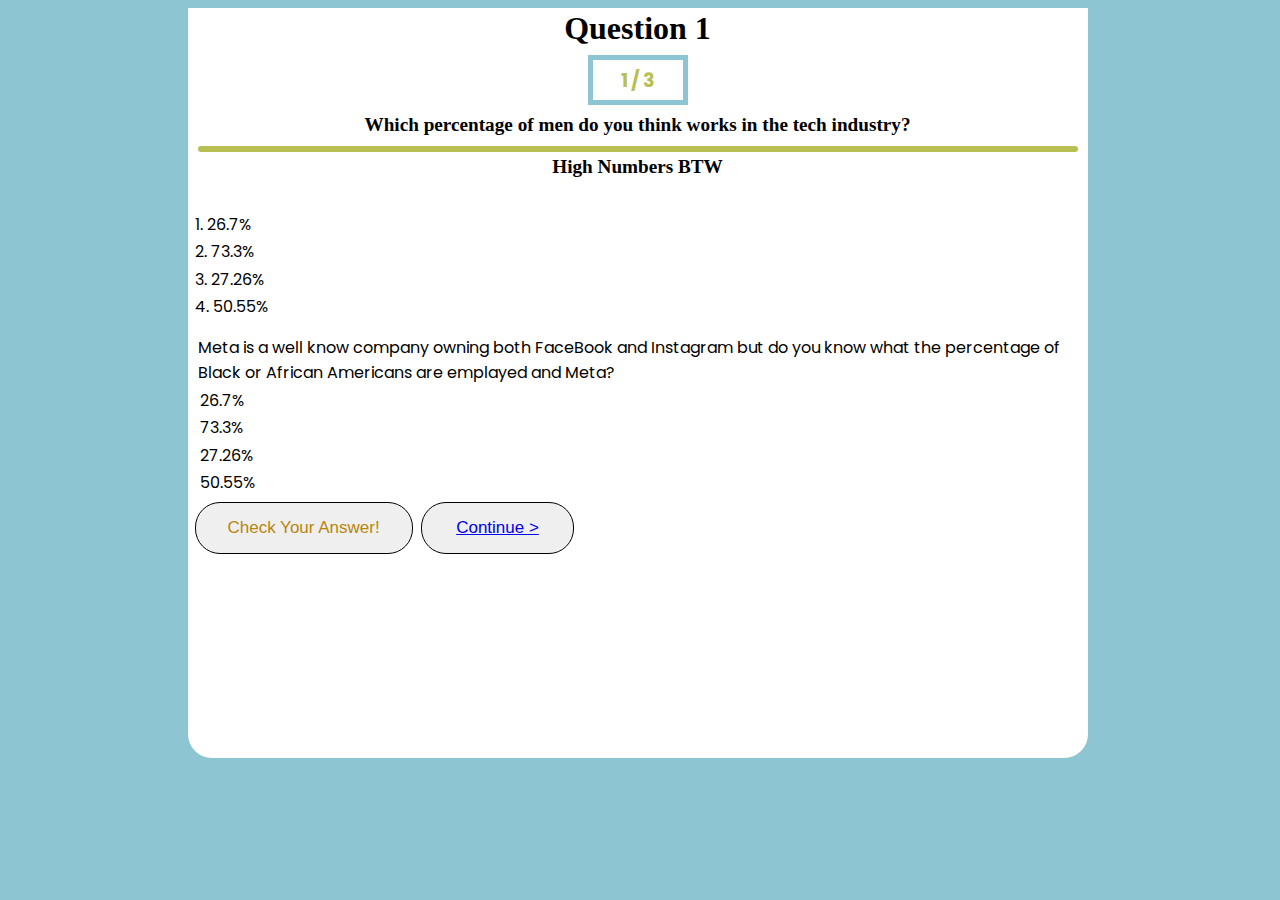
==== question1.html @ 68f1c30e "Initial commit" ====
<!DOCTYPE html>
<html lang="en">

<head>
  <meta charset="utf-8">
  <meta http-equiv="X-UA-Compatible" content="IE-edge">
  <meta name="viewport" content="width=device-width, initial-scale=1.0">
  <title>API Quiz Game Starter Code</title>
  <!--fontawesome icons cdn -->
  <link rel="stylesheet" href="https://cdnjs.cloudflare.com/ajax/libs/font-awesome/6.2.1/css/all.min.css"
    integrity="sha512-MV7K8+y+gLIBoVD59lQIYicR65iaqukzvf/nwasF0nqhPay5w/9lJmVM2hMDcnK1OnMGCdVK+iQrJ7lzPJQd1w=="
    crossorigin="anonymous" referrerpolicy="no-referrer" />

  <!-- custom css -->
  <link href="style.css" rel="stylesheet" type="text/css" />
</head>

<body class = "flex">
  
  <div class="wrapper">
    <div class="quiz-container">
      <div class="quiz-head">
        <h1 class="quiz-title">Question 1</h1>
        <div class="quiz-score flex">
          <span id="correct-score">1</span>/<span id="total-questions">3</span>
        </div>
      </div>

      <div class="quiz-body"> 
        <h2 class="quiz-question" id="question"> Which percentage of men do you think works in the tech industry? <br> <span class = "category"></span>High Numbers BTW</h2>
        <ul class="quiz-options">
          <li>1. 26.7%</li>
          <li>2. 73.3%</li> <!--Correct Answer -->
          <li>3. 27.26%</li>
          <li>4. 50.55%</li> 
        </ul>
        <div id = "result">
           <div class="questionOne"></div>
    <div class="answerOne"></div>
    <div class="messageOne"></div>
          <!---results here--->
          <!--correct results or answers should be posted here. We'll create 2 outcomes for the user's answer choice selection. A result that gives the correct answer with some context, and a result that praises the user for getting the correct answer (still with context). -->
      </div>
    </div>
      <div class = "quiz-foot"> <!--DELETE AFTER "quiz-foot" - answer context section??? -->
        <button class="button-question new" type = "button" id ="check-answer">Check Your Answer!</button>
        <button class="button-question new" type ="button" id ="play-again"><a href ="/question2.html"> Continue ></button>
      </div>
    </div>
  </div>

  <!-- quiz app javascript -->
  <script src="script.js"></script> 
</body>

</html>
---- style.css ----
@import url('https://fonts.googleapis.com/css2?family=Poppins:ital,wght@0,300;0,400;0,500;0,600;1,700;1,800&family=Rubik+Moonrocks&display=swap');

*{
  padding: 0px;
  margin: 2.5px;
  box-sizing: border-box;
}

:root{
  --light-yellow-color: #b8c054;
  --light-color: #fff;
  --dark-color: #000;
  --grey-color: #8dc5d3; /* maybe change colors */
  --transition: all 300ms ease-in-out;
}
/* centering */
.flex {
  display: flex;
  align-items: center;
  justify-content: center;
}
  
body {
  font-family:'Poppins', sans-serif;
  min-height: 35vh;
  color: var(--dark-color);
  background-color: var(--grey-color);
}

.wrapper{
  background-color: var(--light-color);
  padding: 1.5rem 4rem 3rem 4 rem;
  width: 900px;
  height: 750px;
  border-bottom-left-radius: 1.5rem;
  border-bottom-right-radius: 1.5rem;
  position: relative;
  box-shadow: 0 4px 6px rgb(0 0 0 / 10%), 0 1px 3px rgb (0 0 0 / 10%);
}

.quiz-title{
  text-align: center;
  font-size: 2rem;
  font-family: cursive;
}
.quiz-score{
  text-align: right;
  font-size: 1.2rem;
  border: 5px solid var(--grey-color);
  margin-bottom: 1rem;
  font-weight: bold;
  width: 100px; 
  height: 50px;
  margin: .5rem auto;
  color: var(--light-yellow-color);
}
.quiz-question{
  font-size: 1.2rem;
  text-align: center;
  line-height: 1.3;
  margin-bottom: 2rem;
  font-family: cursive;
}

.quiz-question .category {
  font-size: .9rem;
  font-weight: 500;
  background-color: var(--light-yellow-color);
  color: var(--light-color);
  padding: .2rem .4rem;
  border-radius: .2rem;
  margin-top: 0.5rem;
  display: inline-block;
  text-align: center;
  display: flex;
  justify-content: center;
}

.quiz-options {
list-style-type: none;
  margin: 1rem 0;
}

.button-start{
  cursor: pointer;
  padding: 15px 32px;
  margin: 4px 2px;
  font-size: 25px;
  border: 1px solid black;
  border-radius: 25px;
  color: darkgoldenrod;
}

.new:hover {
  background:  #DDD;
}

li:hover {
	background-color: #DDD;
}

.quiz-foot{
  width: 100%;
}

.center{
  display: flex;
  justify-content: center;
}

.button-question{
  cursor: pointer;
  padding: 15px 32px;
  margin: 4px 2px;
  font-size: 17px;
  border: 1px solid black;
  border-radius: 25px;
  color: darkgoldenrod;
}
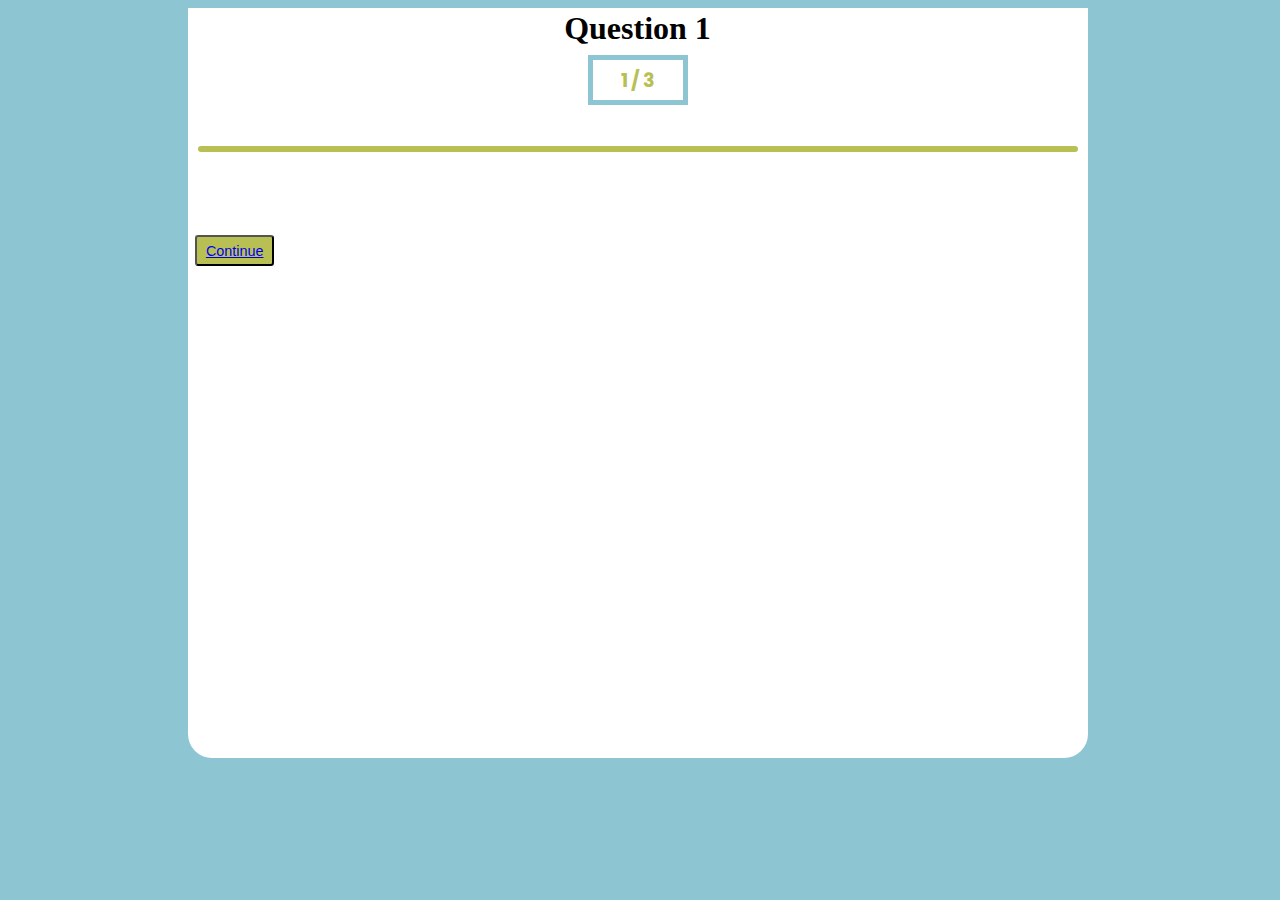
==== commit 9efa8ffa: "End.html added" ====
--- a/question1.html
+++ b/question1.html
@@ -27,24 +27,18 @@
       </div>
 
       <div class="quiz-body"> 
-        <h2 class="quiz-question" id="question"> Which percentage of men do you think works in the tech industry? <br> <span class = "category"></span>High Numbers BTW</h2>
-        <ul class="quiz-options">
-          <li>1. 26.7%</li>
-          <li>2. 73.3%</li> <!--Correct Answer -->
-          <li>3. 27.26%</li>
-          <li>4. 50.55%</li> 
-        </ul>
+        <h2 class="quiz-question" id="question"> <br> <span class = "category"></span></h2>
         <div id = "result">
-           <div class="questionOne"></div>
+          <div class="boxxyBoxBox">
+    <div class="questionOne"></div>
     <div class="answerOne"></div>
     <div class="messageOne"></div>
-          <!---results here--->
-          <!--correct results or answers should be posted here. We'll create 2 outcomes for the user's answer choice selection. A result that gives the correct answer with some context, and a result that praises the user for getting the correct answer (still with context). -->
+          </div>
       </div>
     </div>
       <div class = "quiz-foot"> <!--DELETE AFTER "quiz-foot" - answer context section??? -->
-        <button class="button-question new" type = "button" id ="check-answer">Check Your Answer!</button>
-        <button class="button-question new" type ="button" id ="play-again"><a href ="/question2.html"> Continue ></button>
+       
+        <button class="button-question new" type ="button" id ="play-again"><a href ="/question2.html"> Continue</button>
       </div>
     </div>
   </div>
--- a/style.css
+++ b/style.css
@@ -95,7 +95,7 @@
   background:  #DDD;
 }
 
-li:hover {
+.answer:hover {
 	background-color: #DDD;
 }
 
@@ -109,11 +109,29 @@
 }
 
 .button-question{
-  cursor: pointer;
-  padding: 15px 32px;
-  margin: 4px 2px;
-  font-size: 17px;
-  border: 1px solid black;
-  border-radius: 25px;
-  color: darkgoldenrod;
+  font-size: .9rem;
+  font-weight: 500;
+  background-color: var(--light-yellow-color);
+  color: var(--light-color);
+  padding: .2rem .4rem;
+  border-radius: .2rem;
+  margin-top: 0.5rem;
+  display: inline-block;
+  text-align: center;
+  display: flex;
+  justify-content: center;
+}
+.boxxyBoxBox{
+  max-width: 800px;
+	margin: 0 auto;
+	padding: 20px;
+	text-align: center;
+}
+.answer{
+  display: inline-block;
+	margin: 10px;
+	padding: 10px 20px;
+	background-color: #EEE;
+	border-radius: 5px;
+	cursor: pointer;
 }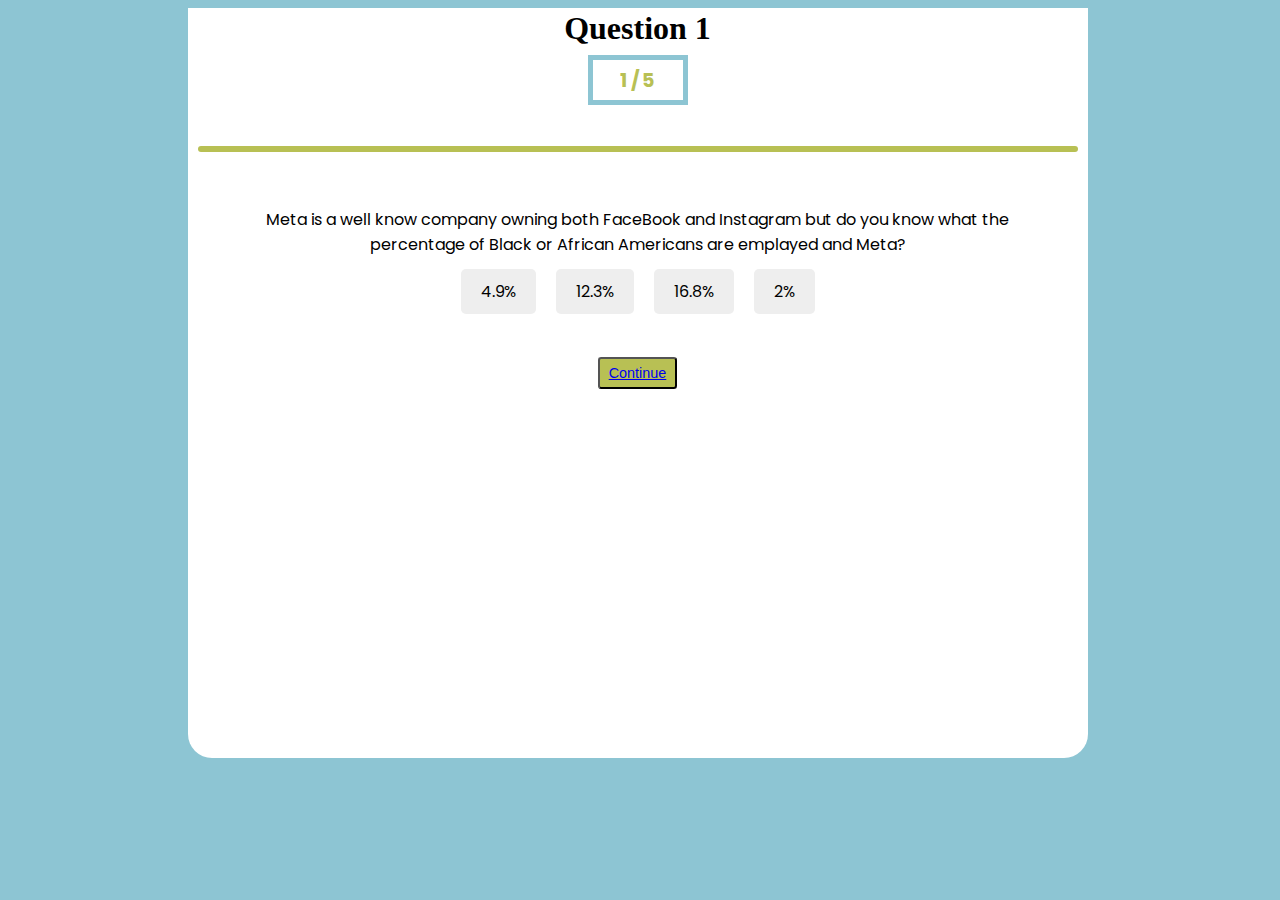
==== commit faa48c76: "Second Stage Question" ====
--- a/question1.html
+++ b/question1.html
@@ -22,7 +22,7 @@
       <div class="quiz-head">
         <h1 class="quiz-title">Question 1</h1>
         <div class="quiz-score flex">
-          <span id="correct-score">1</span>/<span id="total-questions">3</span>
+          <span id="correct-score">1</span>/<span id="total-questions">5</span>
         </div>
       </div>
 
@@ -38,7 +38,8 @@
     </div>
       <div class = "quiz-foot"> <!--DELETE AFTER "quiz-foot" - answer context section??? -->
        
-        <button class="button-question new" type ="button" id ="play-again"><a href ="/question2.html"> Continue</button>
+        <div class="center"> <button class="button-question new" type ="button" id ="play-again"><a href ="/question2.html"> Continue</button>
+        </div>
       </div>
     </div>
   </div>
